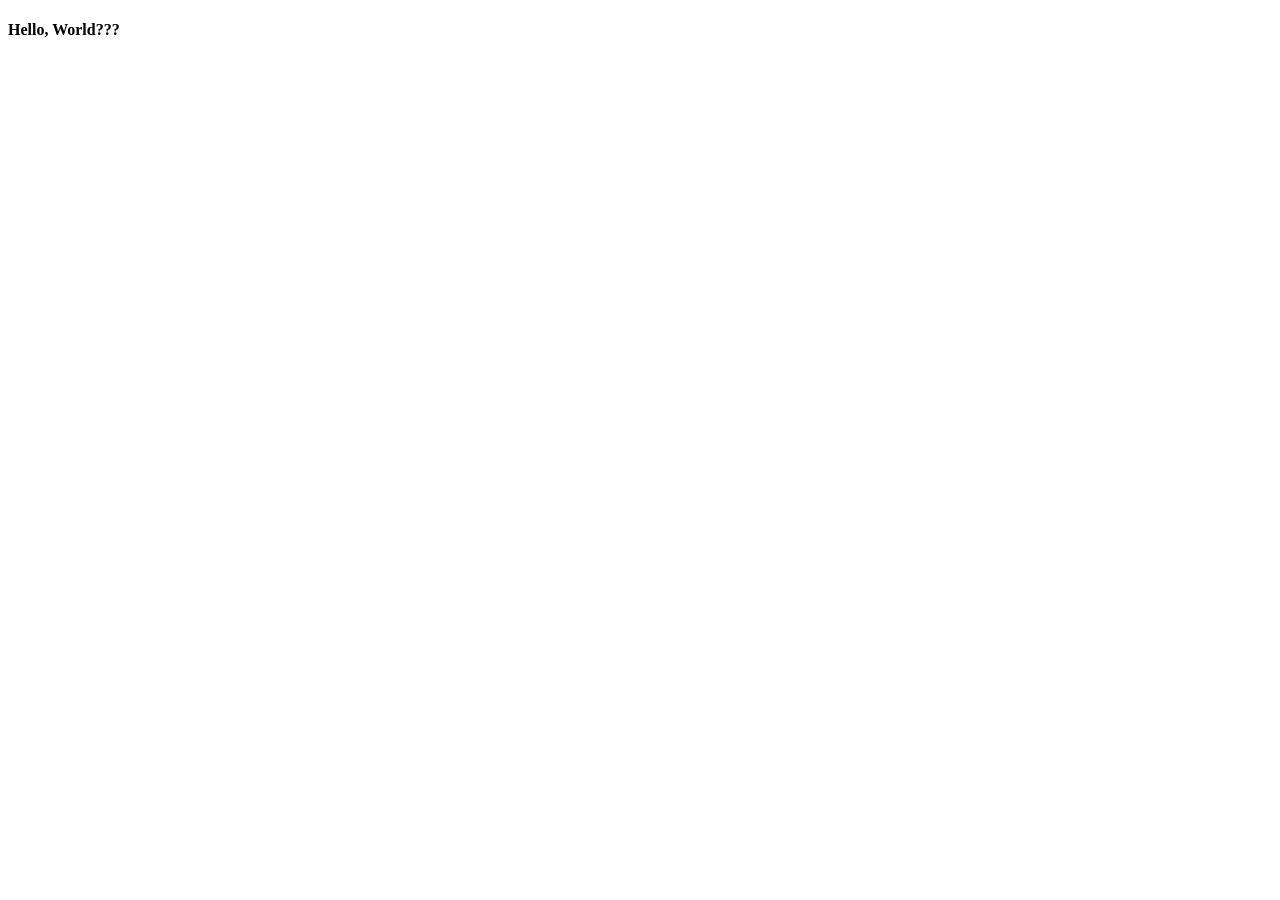
==== app/index.html @ 52958e20 "initial commit" ====
<!DOCTYPE html>
<html>
<head lang="en">
    <meta charset="UTF-8">
    <title>Bloc Base Project</title>
    <link rel="stylesheet" href="/styles/main.css">
</head>
<body>
    <h4>Hello, World???</h4>
    <script src="/scripts/app.js"></script>
</body>
</html>
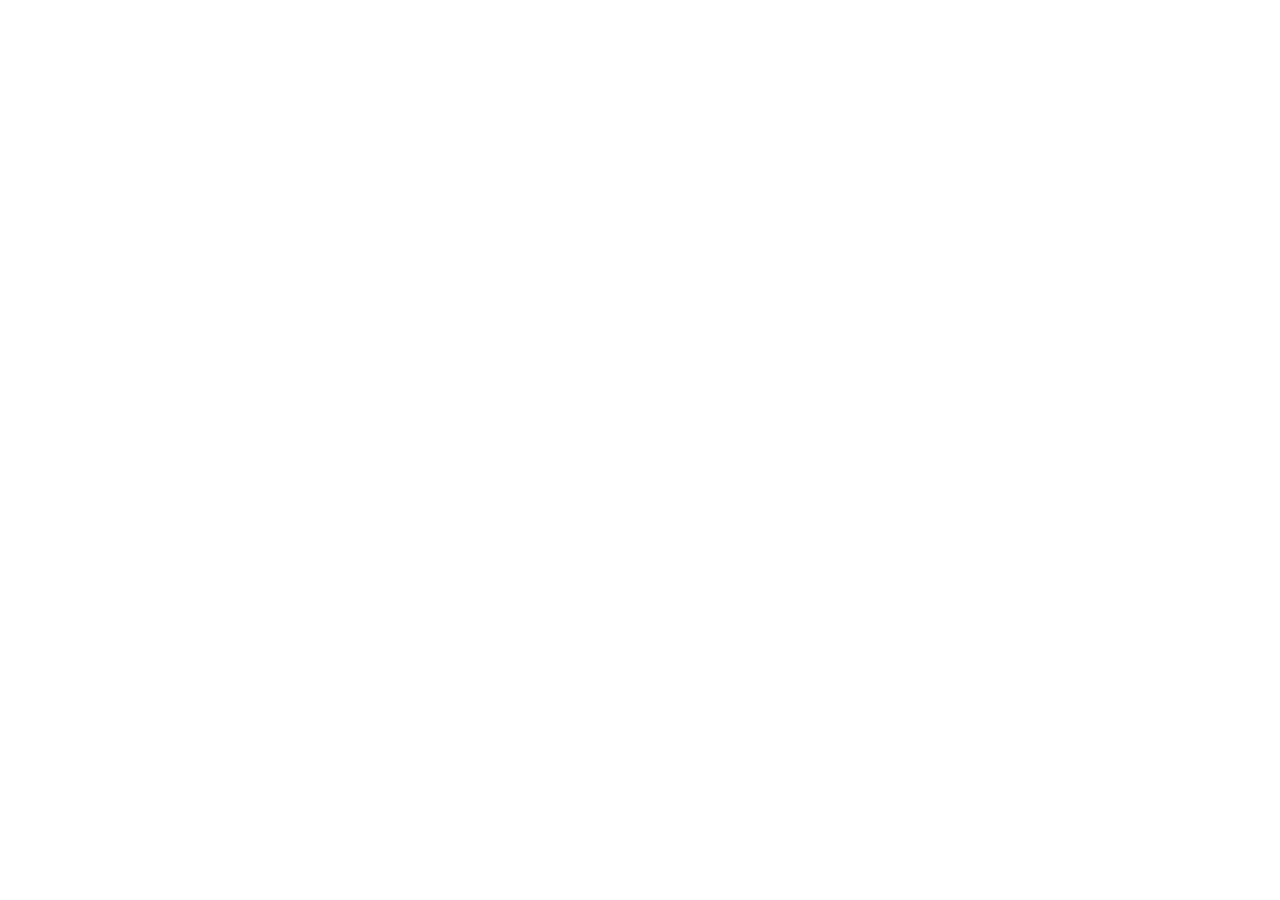
==== commit 93c764f8: "Home not showing" ====
--- a/app/index.html
+++ b/app/index.html
@@ -1,12 +1,35 @@
 <!DOCTYPE html>
-<html>
+<html ng-app="blocChat">
 <head lang="en">
     <meta charset="UTF-8">
-    <title>Bloc Base Project</title>
+    <title>Bloc Messenger</title>
     <link rel="stylesheet" href="/styles/main.css">
 </head>
 <body>
-    <h4>Hello, World???</h4>
+    <ui-view></ui-view>
+
+    <!--Angular-->
+    <script src="https://ajax.googleapis.com/ajax/libs/angularjs/1.6.4/angular.min.js"></script>
+    <!--AngularUI Router-->
+    <script src="https://cdnjs.cloudflare.com/ajax/libs/angular-ui-router/0.4.2/angular-ui-router.min.js"></script>
+    <!--FireBase-->
+    <script src="https://www.gstatic.com/firebasejs/3.9.0/firebase.js"></script>
+    <!--AngularFire-->
+    <script src="https://cdn.firebase.com/libs/angularfire/2.3.0/angularfire.min.js"></script>
+    <script>
+      // Initialize Firebase
+      var config = {
+        apiKey: "AIzaSyD9SPr_dcfMxU5JD4gmtxYrw5lNjMLOf1s",
+        authDomain: "bloc-messenger.firebaseapp.com",
+        databaseURL: "https://bloc-messenger.firebaseio.com",
+        projectId: "bloc-messenger",
+        storageBucket: "",
+        messagingSenderId: "532097167155"
+      };
+      firebase.initializeApp(config);
+    </script>
+    <!--Application Files-->
     <script src="/scripts/app.js"></script>
+    <script src="/scripts/controllers/HomeCtrl.js"></script>
 </body>
 </html>
